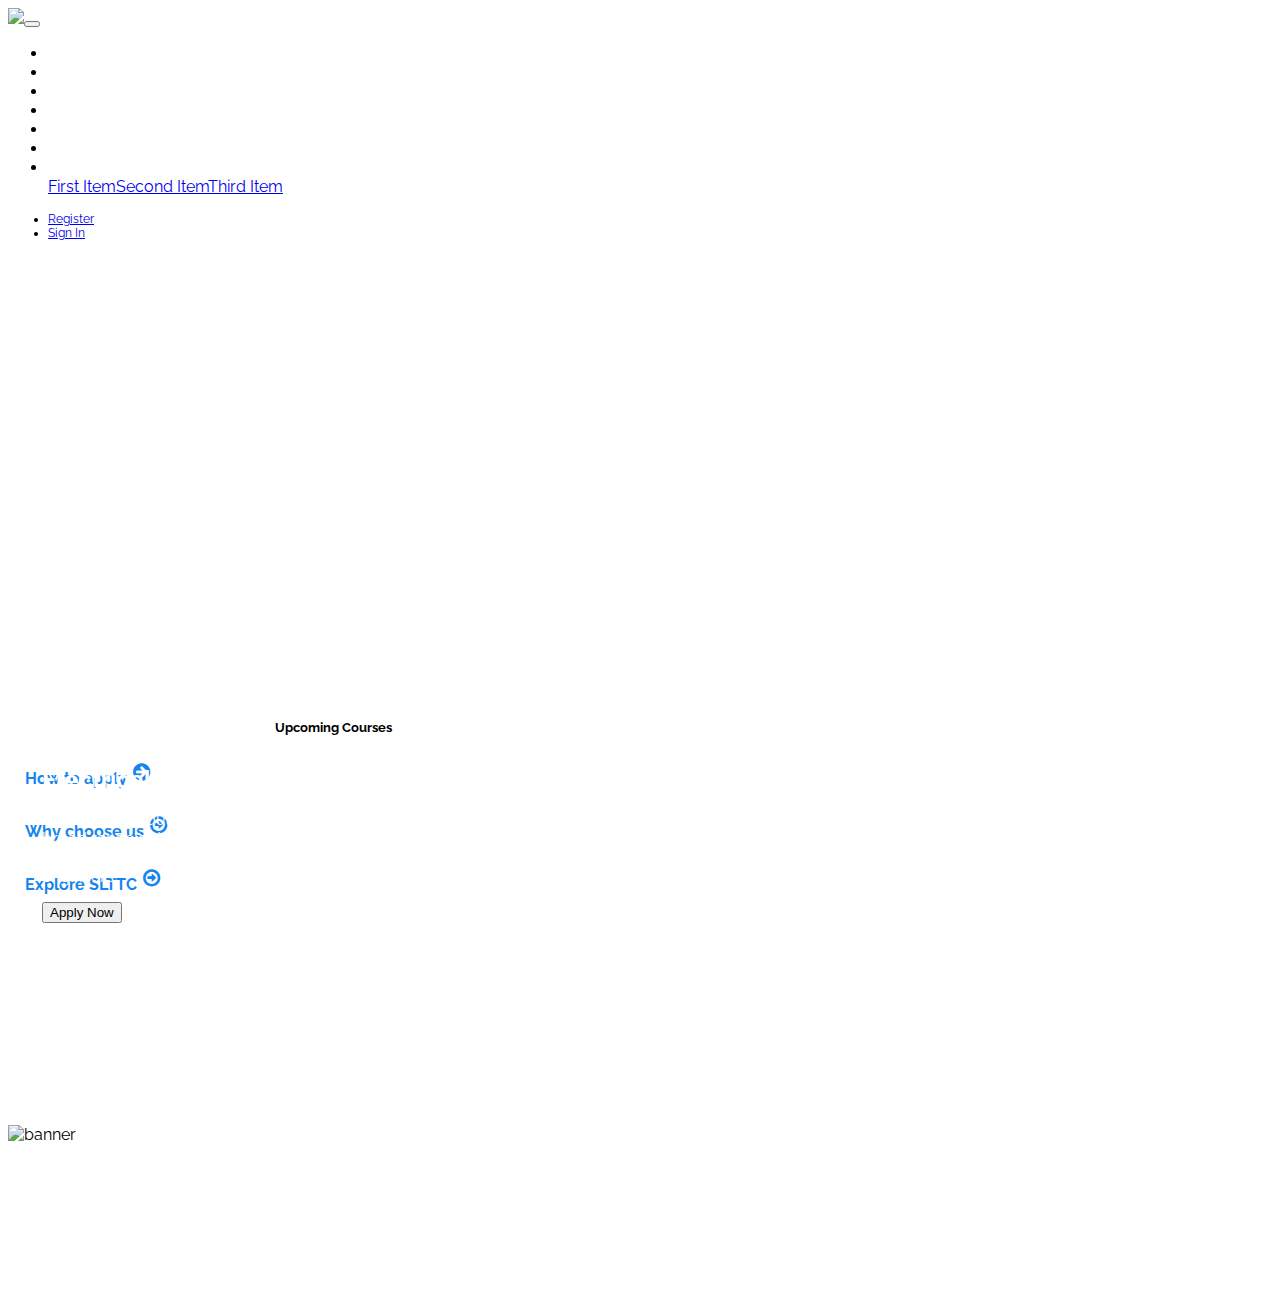
==== about-us-page.html @ 57a76884 "updated responsive" ====
<!DOCTYPE html>
<html>
  <head>
    <meta charset="utf-8" />
    <meta name="viewport" content="width=device-width, initial-scale=1.0, shrink-to-fit=no" />
    <title>nebula-home[1]</title>
    <link
      href="https://cdn.jsdelivr.net/npm/bootstrap@5.3.0-alpha3/dist/css/bootstrap.min.css"
      rel="stylesheet"
      integrity="sha384-KK94CHFLLe+nY2dmCWGMq91rCGa5gtU4mk92HdvYe+M/SXH301p5ILy+dN9+nJOZ"
      crossorigin="anonymous"
    />
    <link rel="stylesheet" href="https://fonts.googleapis.com/css?family=Raleway" />
    <link rel="stylesheet" href="https://cdnjs.cloudflare.com/ajax/libs/font-awesome/4.7.0/css/font-awesome.min.css" />
    <link rel="stylesheet" href="assets/css/styles.min.css" />
    <link rel="stylesheet" href="https://cdnjs.cloudflare.com/ajax/libs/OwlCarousel2/2.3.4/assets/owl.carousel.min.css" />
    <link rel="stylesheet" href="https://cdnjs.cloudflare.com/ajax/libs/OwlCarousel2/2.3.4/assets/owl.theme.default.min.css" />
  </head>

  <body style="font-family: Raleway, sans-serif; font-size: 16px">
    <!--NavBar Start-->
    <div class="container-fluid" style="padding: 0; background-image: url('assets/img/nebula-2560x1440-space-stars-4k-6592.jpg')">
      <div class="container-fluid">
        <div class="row">
          <div class="col-md-9 col-lg-9 col-xl-10" style="padding: 0">
            <nav class="navbar navbar-light navbar-expand-md">
              <div class="container-fluid">
                <a class="navbar-brand logo" href="#"><img src="assets/img/logo.jpg" /></a
                ><button data-toggle="collapse" class="navbar-toggler" data-target="#navcol-1">
                  <span class="sr-only">Toggle navigation</span><span class="navbar-toggler-icon"></span>
                </button>
                <div class="collapse navbar-collapse d-inline-flex flex-fill align-items-xl-center" id="navcol-1">
                  <ul
                    class="nav navbar-nav d-flex d-xl-flex flex-row flex-grow-1 flex-shrink-1 flex-fill justify-content-between align-content-stretch align-self-stretch mx-auto justify-content-xl-start align-items-xl-center"
                  >
                    <li class="nav-item" role="presentation"><a class="nav-link active" href="#">Courses</a></li>
                    <li class="nav-item" role="presentation"><a class="nav-link" href="#">Study Centers</a></li>
                    <li class="nav-item" role="presentation"><a class="nav-link" href="#">Life At Nebula</a></li>
                    <li class="nav-item" role="presentation"><a class="nav-link" href="#">News And Events</a></li>
                    <li class="nav-item" role="presentation"><a class="nav-link" href="#">About Us</a></li>
                    <li class="nav-item" role="presentation"><a class="nav-link" href="#">Contact Us</a></li>
                    <li class="nav-item dropdown d-md-none">
                      <a class="dropdown-toggle nav-link" data-toggle="dropdown" aria-expanded="false" href="#">Dropdown </a>
                      <div class="dropdown-menu" role="menu">
                        <a class="dropdown-item" role="presentation" href="#">First Item</a><a class="dropdown-item" role="presentation" href="#">Second Item</a
                        ><a class="dropdown-item" role="presentation" href="#">Third Item</a>
                      </div>
                    </li>
                  </ul>
                </div>
              </div>
            </nav>
          </div>
          <div class="col-md-3 col-lg-3 col-xl-2 d-lg-flex d-xl-flex justify-content-lg-end align-items-lg-center align-items-xl-center">
            <ul class="nav nav-pills my-account-links" style="font-size: 12px">
              <li class="nav-item"><a class="nav-link text-white" href="#">Register</a></li>
              <li class="nav-item"><a class="nav-link text-white bg-primary" href="#">Sign In</a></li>
            </ul>
          </div>
        </div>
      </div>
      <!--NavBar End-->
      <div class="container-fluid hero-outer-container">
        <div class="container">
          <div class="hero-banner-area" style="position: relative"></div>
        </div>
      </div>
    </div>

    <!--Heading nav-->
    <div class="container my-5">
      <div class="row">
        <div class="col">
          <a href="" class="heading-link">
            <div class="hstack gap-5">
              <h3>How to apply</h3>
              <i class="fa fa-arrow-circle-right heading-link-icon" aria-hidden="true"></i>
            </div>
          </a>
        </div>
        <div class="col">
          <a href="" class="heading-link">
            <div class="hstack gap-5">
              <h3>Why choose us</h3>
              <i class="fa fa-arrow-circle-o-right heading-link-icon" aria-hidden="true"></i>
            </div>
          </a>
        </div>
        <div class="col">
          <a href="" class="heading-link">
            <div class="hstack gap-5">
              <h3>Explore SLTTC</h3>
              <i class="fa fa-arrow-circle-o-right heading-link-icon" aria-hidden="true"></i>
            </div>
          </a>
        </div>
        <div class="col">
          <div class="upcoming-course position-absolute">
            <div class="upcoming-course-in">
              <div class="uc-box-title">
                <h5 class="text-center text-white" style="font-weight: bold">Upcoming Courses</h5>
              </div>
              <h1>Electrical &amp; Electronic</h1>
              <p>Provides high quality knowledge and skills in a broad range of topics necessary for professional electrical and electronics engineers.</p>
              <button>Apply Now</button>
            </div>
          </div>
        </div>
      </div>
    </div>
    <!--Heading nav end-->

    <!--Footer-->
    <footer class="container-fluid mt-5 p-5 custom-footer">
      <!-- Footer content goes here -->
      <div class="row mt-5">
        <div class="col-3">
          <img src="assets/img/SLT-NEBULA-HOME.jpg" alt="banner" style="width: 350px" />
        </div>
        <div class="col-3">
          <div class="row offset-2">
            <div class="col">
              <div class="vstack gap-4">
                <a href="" class="footer-link">Courses</a>
                <a href="" class="footer-link">Study Centers</a>
                <a href="" class="footer-link">Life at Nebula</a>
              </div>
            </div>
            <div class="col">
              <div class="vstack gap-4">
                <a href="" class="footer-link">News & Events</a>
                <a href="" class="footer-link">About Us</a>
                <a href="" class="footer-link">Contact Us</a>
              </div>
            </div>
          </div>
        </div>
        <div class="col-3">
          <div class="vstack gap-2">
            <div style="display: flex; align-items: center; justify-content: center; flex-direction: column">
              <div class="hstack gap-5 mb-3 justify-content-center">
                <i class="fa fa-facebook" aria-hidden="true" style="color: white"></i>
                <i class="fa fa-instagram" aria-hidden="true" style="color: white"></i>
                <i class="fa fa-whatsapp" aria-hidden="true" style="color: white"></i>
                <i class="fa fa-linkedin" aria-hidden="true" style="color: white"></i>
                <i class="fa fa-youtube" aria-hidden="true" style="color: white"></i>
                <i class="fa fa-twitter" aria-hidden="true" style="color: white"></i>
              </div>
              <iframe
                src="https://www.google.com/maps/embed?pb=!1m18!1m12!1m3!1d63381.85274754356!2d79.87706782778876!3d6.8466778555178465!2m3!1f0!2f0!3f0!3m2!1i1024!2i768!4f13.1!3m3!1m2!1s0x3ae25a44e52d42bf%3A0x919449f9c6f8b403!2sSri%20Lanka%20Telecom%20-%20Nugegoda!5e0!3m2!1sen!2slk!4v1682847970261!5m2!1sen!2slk"
                width="100%"
                height="80"
                style="border: 0"
                allowfullscreen=""
                loading="lazy"
                referrerpolicy="no-referrer-when-downgrade"
              ></iframe>
            </div>
          </div>
        </div>
      </div>
    </footer>
    <!--Footer End-->
    <script src="https://cdnjs.cloudflare.com/ajax/libs/jquery/3.4.1/jquery.min.js"></script>
    <script
      src="https://cdn.jsdelivr.net/npm/bootstrap@5.3.0-alpha3/dist/js/bootstrap.bundle.min.js"
      integrity="sha384-ENjdO4Dr2bkBIFxQpeoTz1HIcje39Wm4jDKdf19U8gI4ddQ3GYNS7NTKfAdVQSZe"
      crossorigin="anonymous"
    ></script>
    <script src="jquery.min.js"></script>
    <script src="https://cdnjs.cloudflare.com/ajax/libs/OwlCarousel2/2.3.4/owl.carousel.min.js"></script>
    <script>
      $(".owl-carousel").owlCarousel({
        loop: true,
        margin: 10,
        navText: ["<i class='fa fa-chevron-left'></i>", "<i class='fa fa-chevron-right'></i>"],
        rewind: true,
        dots: true,
        autoplay: false,
        nav: true,
        responsive: {
          0: {
            items: 1,
          },
          600: {
            items: 1,
          },
          1000: {
            items: 1,
          },
        },
      });
      var owl = $(".owl-carousel");
      owl.owlCarousel();
      // Go to the next item
      $(".customNextBtn").click(function () {
        owl.trigger("next.owl.carousel");
      });
      // Go to the previous item
      $(".customPrevBtn").click(function () {
        // With optional speed parameter
        // Parameters has to be in square bracket '[]'
        owl.trigger("prev.owl.carousel", [300]);
      });
    </script>
  </body>
</html>
---- assets/css/styles.min.css ----
.features-clean {
  color: #313437;
  background-color: #fff;
  padding-bottom: 30px;
}
.features-clean p {
  color: #7d8285;
}
.features-clean h2 {
  font-weight: 700;
  margin-bottom: 40px;
  padding-top: 40px;
  color: inherit;
}
@media (max-width: 767px) {
  .features-clean {
    padding-bottom: 10px;
  }
  .features-clean h2 {
    margin-bottom: 25px;
    padding-top: 25px;
    font-size: 24px;
  }
}
.features-clean .intro {
  font-size: 16px;
  max-width: 500px;
  margin: 0 auto 60px;
}
.features-clean .item {
  min-height: 100px;
  padding-left: 80px;
  margin-bottom: 40px;
}
@media (max-width: 767px) {
  .features-clean .intro {
    margin-bottom: 40px;
  }
  .features-clean .item {
    min-height: 0;
  }
}
.features-clean .item .name {
  font-size: 20px;
  font-weight: 700;
  margin-top: 0;
  margin-bottom: 20px;
  color: inherit;
}
.features-clean .item .description {
  font-size: 15px;
  margin-bottom: 0;
}
.features-clean .item .icon {
  font-size: 40px;
  color: #1485ee;
  float: left;
  margin-left: -65px;
}
.row.features {
  font-size: 25px;
}
.h3,
h3 {
  font-size: 16px;
  display: inline-block;
  margin: 17px;
}
.col-sm-6.col-lg-4.item {
  width: 126px;
}
.h2,
h2 {
  display: inline-block;
}
/* .col {
  margin: 13px auto auto;
  text-align: center;
} */
.col i {
  position: relative;
  bottom: 5px;
  right: 15px;
}
.navigation-clean {
  background: #fff;
  padding-top: 0.75rem;
  padding-bottom: 0.75rem;
  color: #333;
  border-radius: 0;
  box-shadow: none;
  border: none;
  margin-bottom: 0;
}
.navigation-clean .navbar-brand {
  font-weight: 700;
  color: inherit;
}
.navigation-clean .navbar-brand:hover {
  color: #222;
}
.navigation-clean.navbar-dark .navbar-brand:hover {
  color: #f0f0f0;
}
.navigation-clean .navbar-brand img {
  height: 100%;
  display: inline-block;
  margin-right: 10px;
  width: auto;
}
.navigation-clean .navbar-toggler {
  border-color: #ddd;
  color: #888;
}
.navigation-clean .navbar-toggler:focus,
.navigation-clean .navbar-toggler:hover {
  background: 0 0;
}
.navigation-clean.navbar-dark .navbar-toggler {
  border-color: #555;
  color: #eee;
}
.navigation-clean .form-inline,
.navigation-clean .navbar-collapse {
  border-top-color: #ddd;
}
.navigation-clean.navbar-dark .form-inline,
.navigation-clean.navbar-dark .navbar-collapse {
  border-top-color: #333;
}
.navigation-clean .navbar-nav > .active > a,
.navigation-clean .navbar-nav > .show > a {
  background: 0 0;
  box-shadow: none;
}
.navigation-clean.navbar-light .navbar-nav .nav-link.active,
.navigation-clean.navbar-light .navbar-nav .nav-link.active:focus,
.navigation-clean.navbar-light .navbar-nav .nav-link.active:hover {
  color: #8f8f8f;
  box-shadow: none;
  background: 0 0;
  pointer-events: none;
}
.navigation-clean.navbar .navbar-nav .nav-link {
  padding-left: 18px;
  padding-right: 18px;
}
.navigation-clean.navbar-light .navbar-nav .nav-link {
  color: #465765;
}
.navigation-clean.navbar-light .navbar-nav .nav-link:focus,
.navigation-clean.navbar-light .navbar-nav .nav-link:hover {
  color: #37434d !important;
  background-color: transparent;
}
.navigation-clean .navbar-nav > li > .dropdown-menu {
  margin-top: -5px;
  box-shadow: none;
  background-color: #fff;
  border-radius: 2px;
}
@media (min-width: 768px) {
  .navigation-clean {
    padding-top: 1rem;
    padding-bottom: 1rem;
  }
  .navigation-clean .navbar-nav .show .dropdown-menu {
    box-shadow: 0 4px 8px rgba(0, 0, 0, 0.1);
  }
}
@media (max-width: 767px) {
  .navigation-clean .navbar-nav .show .dropdown-menu .dropdown-item {
    color: #37434d;
    padding-top: 0.8rem;
    padding-bottom: 0.8rem;
    line-height: 1;
  }
}
.navigation-clean .dropdown-menu .dropdown-item,
.navigation-clean .dropdown-menu .dropdown-item:focus {
  line-height: 2;
  color: #37434d;
}
.navigation-clean .dropdown-menu .dropdown-item:focus,
.navigation-clean .dropdown-menu .dropdown-item:hover {
  background: #eee;
  color: inherit;
}
.navigation-clean.navbar-dark {
  background-color: #1f2021;
  color: #fff;
}
.navigation-clean.navbar-dark .navbar-nav a.active,
.navigation-clean.navbar-dark .navbar-nav a.active:focus,
.navigation-clean.navbar-dark .navbar-nav a.active:hover {
  color: #8f8f8f;
  box-shadow: none;
  background: 0 0;
  pointer-events: none;
}
.navigation-clean.navbar-dark .navbar-nav .nav-link {
  color: #dfe8ee;
}
.navigation-clean.navbar-dark .navbar-nav .nav-link:focus,
.navigation-clean.navbar-dark .navbar-nav .nav-link:hover {
  color: #fff;
  background-color: transparent;
}
.navigation-clean.navbar-dark .navbar-nav > li > .dropdown-menu {
  background-color: #1f2021;
}
.navigation-clean.navbar-dark .dropdown-menu .dropdown-item,
.navigation-clean.navbar-dark .dropdown-menu .dropdown-item:focus {
  color: #f2f5f8;
}
.navigation-clean.navbar-dark .dropdown-menu .dropdown-item:focus,
.navigation-clean.navbar-dark .dropdown-menu .dropdown-item:hover {
  background: #363739;
}
@media (max-width: 767px) {
  .navigation-clean.navbar-dark .navbar-nav .show .dropdown-menu .dropdown-item {
    color: #fff;
  }
}
.navbar-nav .nav-link {
  color: #fff !important;
}
@media (min-width: 300px) {
  .logo img {
    width: 178px;
  }
  .hero-banner-area {
    height: 309px;
    background-image: url(../../assets/img/SLT-NEBULA-HOME.jpg);
    background-position: center;
    background-repeat: no-repeat;
    background-size: 68vw;
  }
}
@media (min-width: 576px) {
  .logo img {
    width: 219px;
  }
}
@media (min-width: 992px) {
  .logo img {
    width: 239px;
  }
}
.navbar-light .navbar-toggler-icon {
  color: #fff;
  background-color: #fff;
}
@media (min-width: 1200px) {
  .logo img {
    width: 269px;
  }
  .hero-banner-area {
    height: 500px;
    background-image: url(../../assets/img/SLT-NEBULA-HOME.jpg);
    background-position: center 30%;
    background-repeat: no-repeat;
    background-size: 40%;
  }
}
.my-account-links .nav-item .nav-link {
  border-radius: 20px;
}
.upcoming-course {
  position: relative;
  bottom: 200px;
  z-index: 1;
}
.container-fluid.hero-outer-container {
  background-image: url(../../assets/img/curves_03.png);
  background-position: bottom left;
  background-repeat: no-repeat;
}
.upcoming-course-in {
  position: relative;
  background-image: url(../../assets/img/upcoming-bg.jpg);
  background-repeat: repeat-y;
  width: 351px;
  padding: 38px 34px 2px;
}
.upcoming-course-in h1 {
  font-size: 24px;
  font-weight: 700;
  color: #fff;
}
.upcoming-course-in p {
  color: #fefefe;
}
.uc-box-title {
  position: absolute;
  top: -27px;
  right: 0;
  background-image: url(../../assets/img/upcomingtitle--bg.jpg);
  background-repeat: repeat-y;
  background-size: contain;
  padding: 14px 35px 7px;
  border-radius: 0 32px;
}

.heading-link {
  text-decoration: none;
  cursor: pointer;
  color: #1485ee;
  font-size: 16px;
  font-weight: bold !important;
}

.heading-link:hover {
  text-decoration: underline;
}
.heading-link-icon {
  font-size: 20px;
}

.news-events-img {
  width: 150px;
  border-radius: 10px;
  padding: 0;
}

.news-events-anchor {
  text-decoration: underline !important;
  color: #000 !important;
}

/* Footer style */
.footer-banner {
  background-image: url(../../assets/img/SLT-NEBULA-HOME.jpg);
  background-position: center;
  background-repeat: no-repeat;
}
.custom-footer {
  height: auto;
  background-image: url(../img/nebula-2560x1440-space-stars-4k-6592.jpg);
  background-repeat: no-repeat;
  background-size: cover;
  position: relative;
  z-index: 1;
}

.custom-footer::before {
  content: "";
  position: absolute;
  bottom: 0;
  right: 0;
  background-image: url(../img/curves_03.png);
  background-repeat: no-repeat;
  background-size: cover;
  width: 600px;
  height: 200px;
  z-index: -1;
  transform: scaleX(-1);
}

.footer-link {
  color: #fff;
  text-decoration: none;
  font-size: 12px;
  cursor: pointer;
}

.footer-link:hover {
  text-decoration: underline;
}

/* footer style end */
.affiliations-img {
  width: 100px;
  height: 100px;
  object-fit: contain;
}

.circuler-button {
  border-radius: 50%;
  width: 40px;
  height: 40px;
  color: #8f8f8f;

  background-color: transparent;
  border: 1px solid #8f8f8f;
  cursor: pointer;
}

.study-with-heading {
  color: #1485ee;
  text-align: left;
}

/* 
commmon */

.section-header {
  text-align: left;
  margin-bottom: 25px;
  color: #5c5d5e;
  font-size: 38px;
}

@media only screen and (max-width: 1250px) {
  .custom-footer::before {
    display: none;
  }
  .container-fluid.hero-outer-container {
    background-image: none;
  }
}
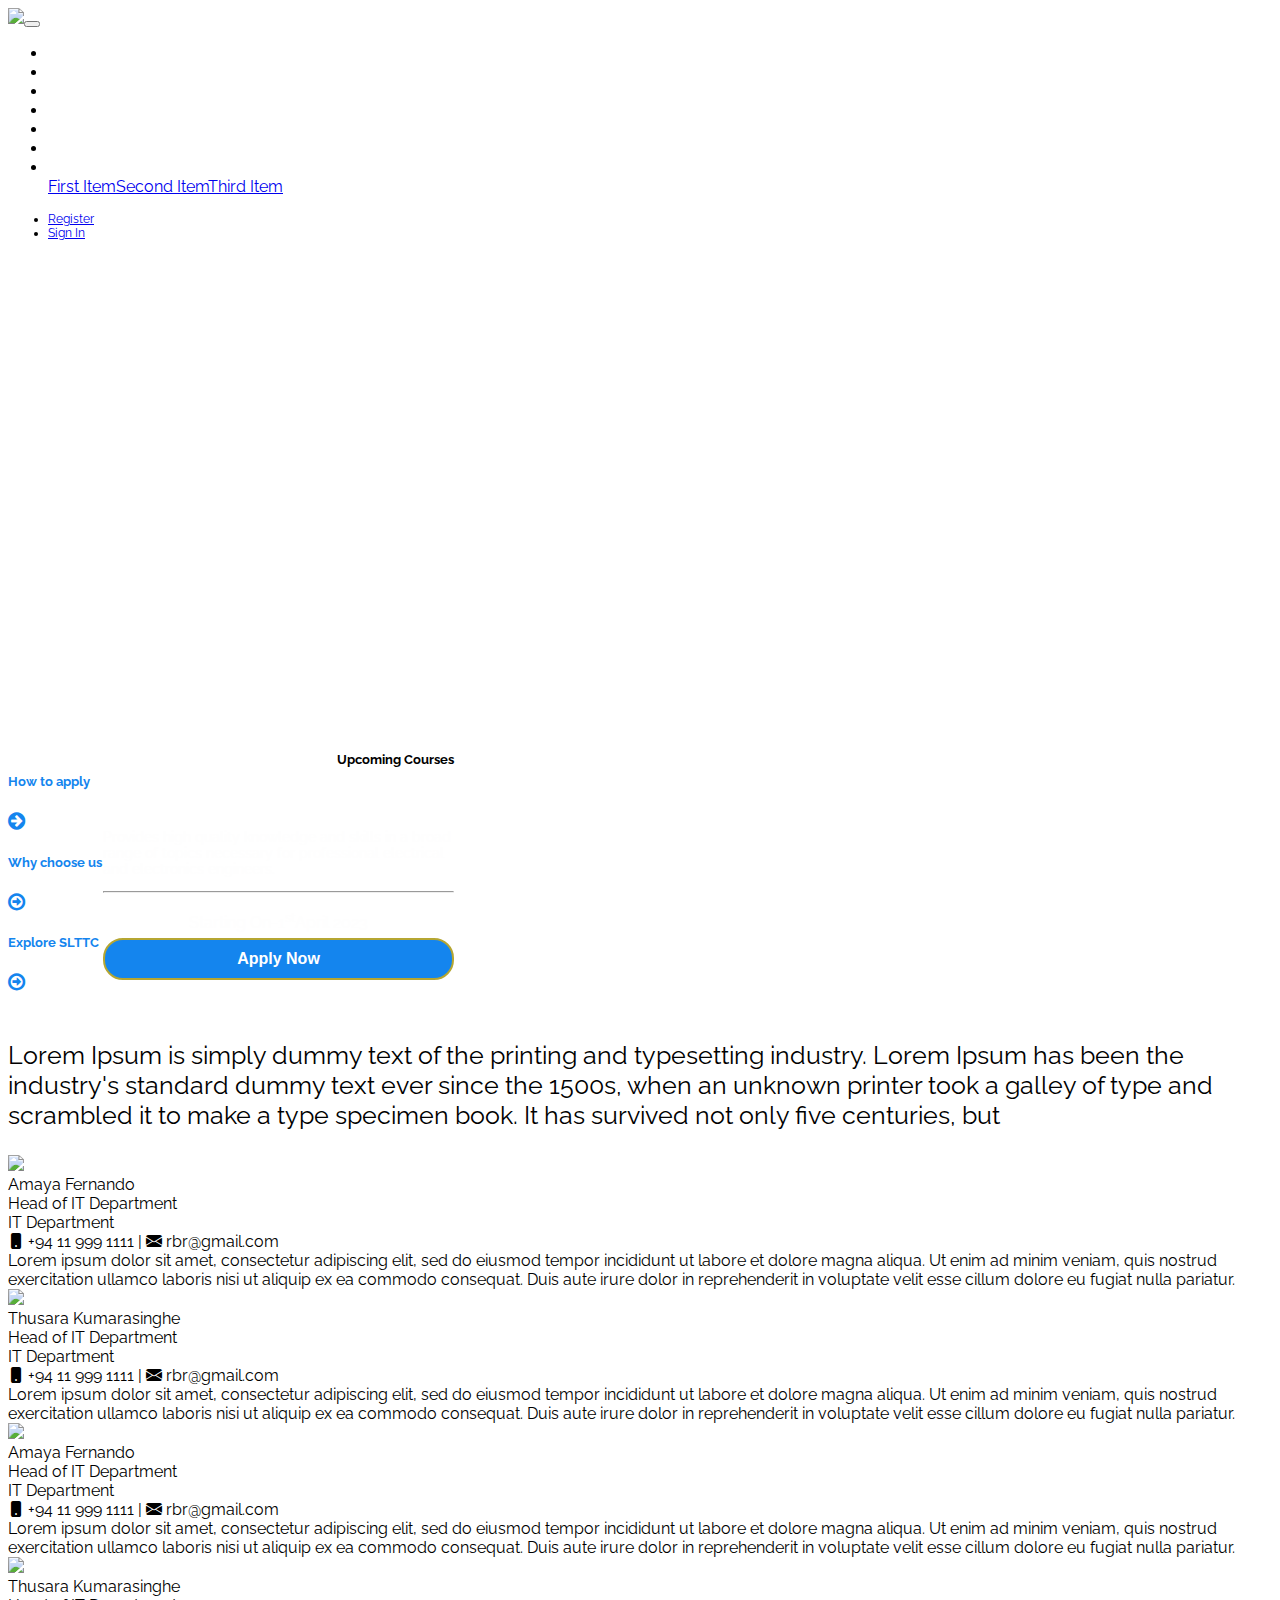
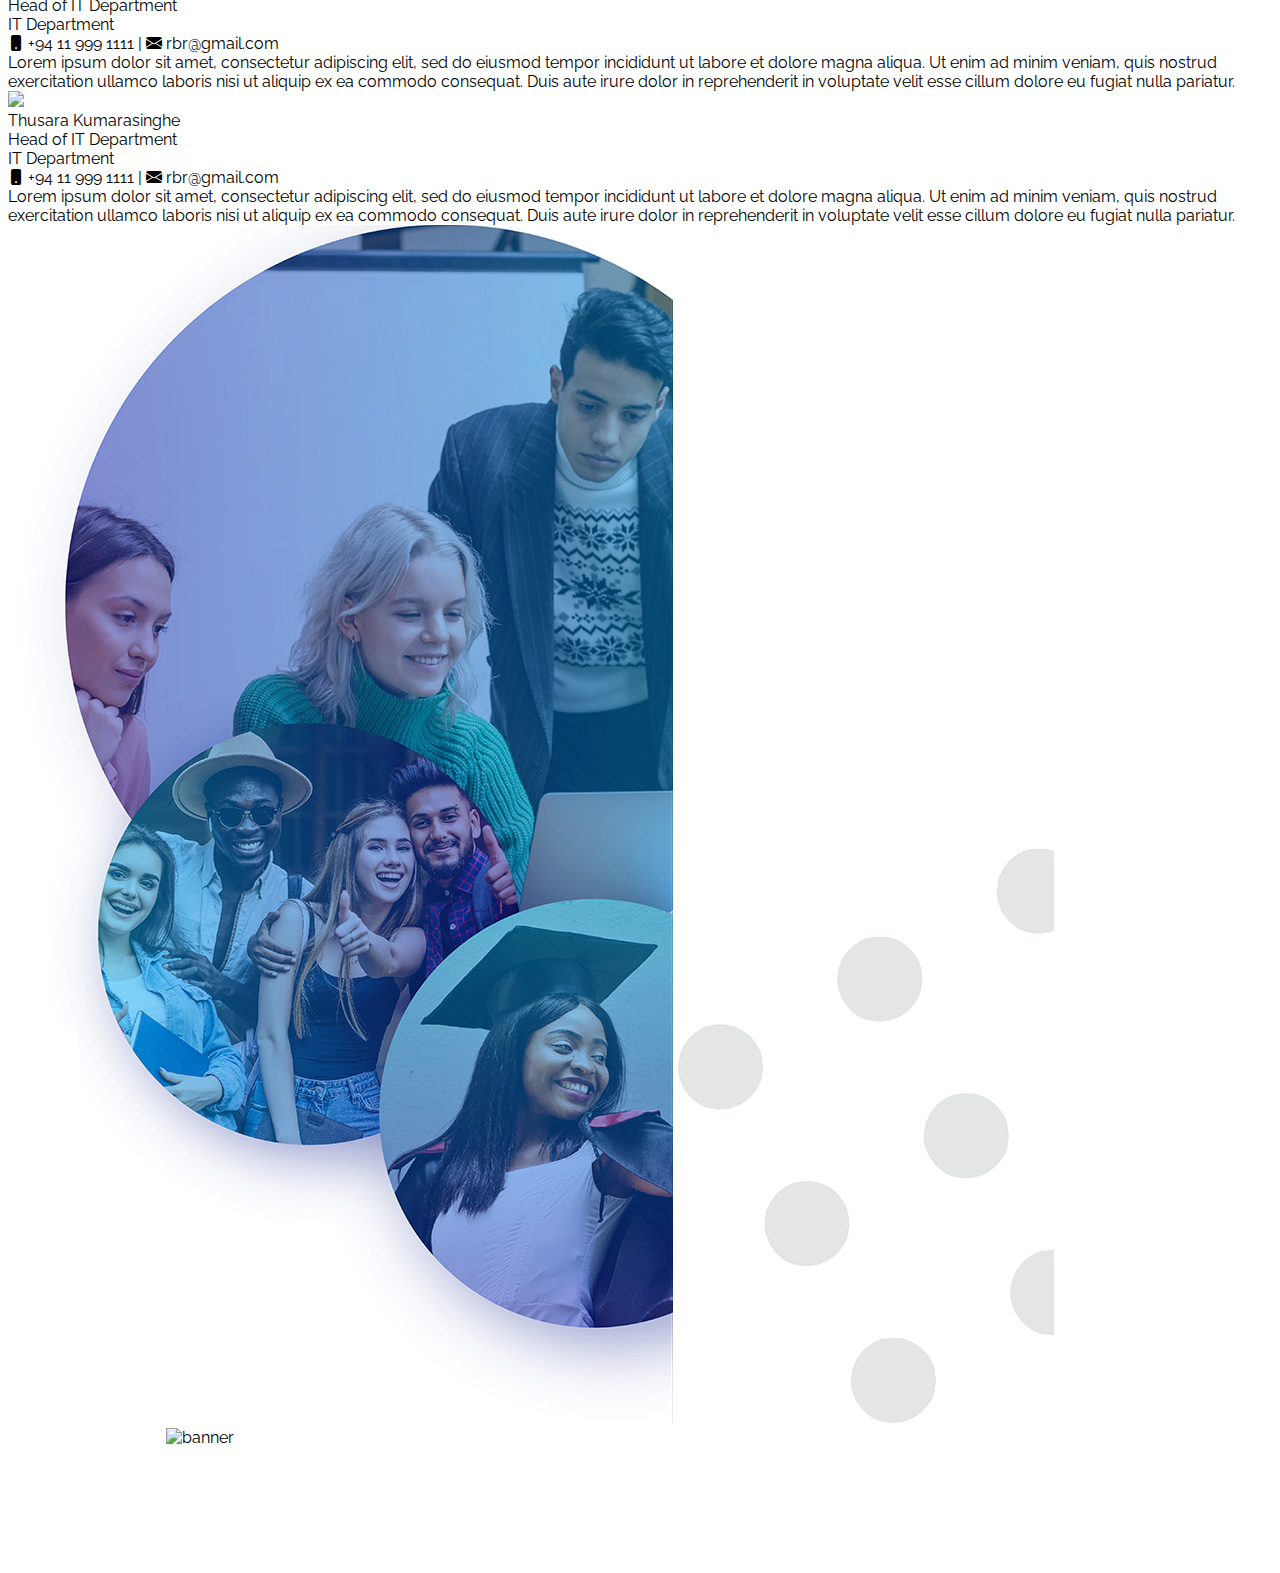
==== commit 10600424: "Update about-us-page.html" ====
--- a/about-us-page.html
+++ b/about-us-page.html
@@ -1,49 +1,58 @@
 <!DOCTYPE html>
 <html>
+
   <head>
     <meta charset="utf-8" />
     <meta name="viewport" content="width=device-width, initial-scale=1.0, shrink-to-fit=no" />
     <title>nebula-home[1]</title>
-    <link
-      href="https://cdn.jsdelivr.net/npm/bootstrap@5.3.0-alpha3/dist/css/bootstrap.min.css"
-      rel="stylesheet"
-      integrity="sha384-KK94CHFLLe+nY2dmCWGMq91rCGa5gtU4mk92HdvYe+M/SXH301p5ILy+dN9+nJOZ"
-      crossorigin="anonymous"
-    />
+    <link href="https://cdn.jsdelivr.net/npm/bootstrap@5.3.0-alpha3/dist/css/bootstrap.min.css" rel="stylesheet"
+      integrity="sha384-KK94CHFLLe+nY2dmCWGMq91rCGa5gtU4mk92HdvYe+M/SXH301p5ILy+dN9+nJOZ" crossorigin="anonymous" />
     <link rel="stylesheet" href="https://fonts.googleapis.com/css?family=Raleway" />
     <link rel="stylesheet" href="https://cdnjs.cloudflare.com/ajax/libs/font-awesome/4.7.0/css/font-awesome.min.css" />
     <link rel="stylesheet" href="assets/css/styles.min.css" />
-    <link rel="stylesheet" href="https://cdnjs.cloudflare.com/ajax/libs/OwlCarousel2/2.3.4/assets/owl.carousel.min.css" />
-    <link rel="stylesheet" href="https://cdnjs.cloudflare.com/ajax/libs/OwlCarousel2/2.3.4/assets/owl.theme.default.min.css" />
+    <link rel="stylesheet" href="assets/css/styles.min2.css" />
+    <link rel="stylesheet"
+      href="https://cdnjs.cloudflare.com/ajax/libs/OwlCarousel2/2.3.4/assets/owl.carousel.min.css" />
+    <link rel="stylesheet"
+      href="https://cdnjs.cloudflare.com/ajax/libs/OwlCarousel2/2.3.4/assets/owl.theme.default.min.css" />
+    <!-- Option 1: Include in HTML -->
+    <link rel="stylesheet" href="https://cdn.jsdelivr.net/npm/bootstrap-icons@1.3.0/font/bootstrap-icons.css">
   </head>
 
   <body style="font-family: Raleway, sans-serif; font-size: 16px">
     <!--NavBar Start-->
-    <div class="container-fluid" style="padding: 0; background-image: url('assets/img/nebula-2560x1440-space-stars-4k-6592.jpg')">
+    <div class="container-fluid"
+      style="padding: 0; background-image: url('assets/img/nebula-2560x1440-space-stars-4k-6592.jpg')">
       <div class="container-fluid">
         <div class="row">
           <div class="col-md-9 col-lg-9 col-xl-10" style="padding: 0">
             <nav class="navbar navbar-light navbar-expand-md">
               <div class="container-fluid">
-                <a class="navbar-brand logo" href="#"><img src="assets/img/logo.jpg" /></a
-                ><button data-toggle="collapse" class="navbar-toggler" data-target="#navcol-1">
+                <a class="navbar-brand logo" href="#"><img src="assets/img/logo.jpg" /></a><button
+                  data-toggle="collapse" class="navbar-toggler" data-target="#navcol-1">
                   <span class="sr-only">Toggle navigation</span><span class="navbar-toggler-icon"></span>
                 </button>
                 <div class="collapse navbar-collapse d-inline-flex flex-fill align-items-xl-center" id="navcol-1">
                   <ul
-                    class="nav navbar-nav d-flex d-xl-flex flex-row flex-grow-1 flex-shrink-1 flex-fill justify-content-between align-content-stretch align-self-stretch mx-auto justify-content-xl-start align-items-xl-center"
-                  >
-                    <li class="nav-item" role="presentation"><a class="nav-link active" href="#">Courses</a></li>
-                    <li class="nav-item" role="presentation"><a class="nav-link" href="#">Study Centers</a></li>
-                    <li class="nav-item" role="presentation"><a class="nav-link" href="#">Life At Nebula</a></li>
+                    class="nav navbar-nav d-flex d-xl-flex flex-row flex-grow-1 flex-shrink-1 flex-fill justify-content-between align-content-stretch align-self-stretch mx-auto justify-content-xl-start align-items-xl-center">
+                    <li class="nav-item" role="presentation"><a class="nav-link active"
+                        href="courses-page.html">Courses</a></li>
+                    <li class="nav-item" role="presentation"><a class="nav-link" href="course-study-page.html">Study
+                        Centers</a></li>
+                    <li class="nav-item" role="presentation"><a class="nav-link" href="course-life-page.html">Life At
+                        Nebula</a></li>
                     <li class="nav-item" role="presentation"><a class="nav-link" href="#">News And Events</a></li>
-                    <li class="nav-item" role="presentation"><a class="nav-link" href="#">About Us</a></li>
-                    <li class="nav-item" role="presentation"><a class="nav-link" href="#">Contact Us</a></li>
+                    <li class="nav-item" role="presentation"><a class="nav-link" href="about-us-page.html">About Us</a>
+                    </li>
+                    <li class="nav-item" role="presentation"><a class="nav-link" href="contact-us-page.html">Contact
+                        Us</a></li>
                     <li class="nav-item dropdown d-md-none">
-                      <a class="dropdown-toggle nav-link" data-toggle="dropdown" aria-expanded="false" href="#">Dropdown </a>
+                      <a class="dropdown-toggle nav-link" data-toggle="dropdown" aria-expanded="false" href="#">Dropdown
+                      </a>
                       <div class="dropdown-menu" role="menu">
-                        <a class="dropdown-item" role="presentation" href="#">First Item</a><a class="dropdown-item" role="presentation" href="#">Second Item</a
-                        ><a class="dropdown-item" role="presentation" href="#">Third Item</a>
+                        <a class="dropdown-item" role="presentation" href="#">First Item</a><a class="dropdown-item"
+                          role="presentation" href="#">Second Item</a><a class="dropdown-item" role="presentation"
+                          href="#">Third Item</a>
                       </div>
                     </li>
                   </ul>
@@ -51,7 +60,8 @@
               </div>
             </nav>
           </div>
-          <div class="col-md-3 col-lg-3 col-xl-2 d-lg-flex d-xl-flex justify-content-lg-end align-items-lg-center align-items-xl-center">
+          <div
+            class="col-md-3 col-lg-3 col-xl-2 d-lg-flex d-xl-flex justify-content-lg-end align-items-lg-center align-items-xl-center">
             <ul class="nav nav-pills my-account-links" style="font-size: 12px">
               <li class="nav-item"><a class="nav-link text-white" href="#">Register</a></li>
               <li class="nav-item"><a class="nav-link text-white bg-primary" href="#">Sign In</a></li>
@@ -70,39 +80,47 @@
     <!--Heading nav-->
     <div class="container my-5">
       <div class="row">
-        <div class="col">
-          <a href="" class="heading-link">
-            <div class="hstack gap-5">
-              <h3>How to apply</h3>
-              <i class="fa fa-arrow-circle-right heading-link-icon" aria-hidden="true"></i>
-            </div>
-          </a>
-        </div>
-        <div class="col">
-          <a href="" class="heading-link">
-            <div class="hstack gap-5">
-              <h3>Why choose us</h3>
-              <i class="fa fa-arrow-circle-o-right heading-link-icon" aria-hidden="true"></i>
-            </div>
-          </a>
-        </div>
-        <div class="col">
-          <a href="" class="heading-link">
-            <div class="hstack gap-5">
-              <h3>Explore SLTTC</h3>
-              <i class="fa fa-arrow-circle-o-right heading-link-icon" aria-hidden="true"></i>
-            </div>
-          </a>
-        </div>
-        <div class="col">
-          <div class="upcoming-course position-absolute">
-            <div class="upcoming-course-in">
-              <div class="uc-box-title">
-                <h5 class="text-center text-white" style="font-weight: bold">Upcoming Courses</h5>
-              </div>
-              <h1>Electrical &amp; Electronic</h1>
-              <p>Provides high quality knowledge and skills in a broad range of topics necessary for professional electrical and electronics engineers.</p>
-              <button>Apply Now</button>
+        <div class="col-sm-3 col-md-6 col-lg-8 mb-sm=5">
+          <div class="hstack gap-sm-3 gap-md-5 justify-content-between">
+            <a href="" class="heading-link">
+              <div class="hstack gap-2">
+                <h5>How to apply</h5>
+                <i class="fa fa-arrow-circle-right heading-link-icon" aria-hidden="true"></i>
+              </div>
+            </a>
+            <a href="" class="heading-link">
+              <div class="hstack gap-2">
+                <h5>Why choose us</h5>
+                <i class="fa fa-arrow-circle-o-right heading-link-icon" aria-hidden="true"></i>
+              </div>
+            </a>
+            <a href="" class="heading-link">
+              <div class="hstack gap-2 align-items-baseline">
+                <h5>Explore SLTTC</h5>
+                <i class="fa fa-arrow-circle-o-right heading-link-icon" aria-hidden="true"></i>
+              </div>
+            </a>
+          </div>
+        </div>
+
+        <div class="col-sm-12 col-md-12 col-lg-4 mt-sm-5">
+          <div class="upcoming-cource-center">
+            <div class="upcoming-course">
+              <div class="upcoming-course-in">
+                <div class="uc-box-title">
+                  <h5 class="text-center text-white" style="font-weight: bold">Upcoming Courses</h5>
+                </div>
+                <h2>Electrical &amp; Electronic</h2>
+                <p>Provides high quality knowledge and skills in a broad range of topics necessary for professional
+                  electrical and electronics engineers.</p>
+                <hr style="color: white" />
+                <div class="upcoming-course-date-text">
+                  <p style="font-size: 16px">Starting On-1<sup>st</sup>April 2023</p>
+                </div>
+                <div class="upcoming-cource-button-box">
+                  <button>Apply Now</button>
+                </div>
+              </div>
             </div>
           </div>
         </div>
@@ -110,32 +128,219 @@
     </div>
     <!--Heading nav end-->
 
+    <!-- Section -->
+    <section class="container study-with-align">
+      <div class="row">
+        <div class="col-lg-9">
+          <div class="row">
+            <!-- Description Start-->
+            <div class="col-12">
+              <p style="font-size: 25px">
+                Lorem Ipsum is simply dummy text of the printing and typesetting industry. Lorem Ipsum has been the
+                industry's
+                standard dummy text ever since the
+                1500s, when an unknown printer took a galley of type and scrambled it to make a type specimen book. It
+                has
+                survived not only five centuries, but
+              </p>
+            </div>
+            <!-- Description End-->
+
+            <!-- Employee Cards Start-->
+            <!-- First row Card Start-->
+            <div class="col-md-6 mx-5 mx-md-0">
+              <div class="employee-card">
+                <div class="employee-card-top"></div>
+                <div class="employee-card-circle">
+                  <img class="employee-card-circle-image" src="assets/img/profile pic/tst.webp">
+                </div>
+                <div class="employeDetails">
+                  <div class="employeeFirstName">Amaya Fernando</div>
+                  <div class="employeeDesignation">Head of IT Department</div>
+                  <div class="employeeDept">IT Department</div>
+                  <div class="employee-phone-mail">
+                    <i class="bi bi-phone-fill"></i>
+                    <span>+94 11 999 1111</span>
+                    <span>|</span>
+                    <i class="bi bi-envelope-fill"></i>
+                    <span>rbr@gmail.com</span>
+                  </div>
+                </div>
+              </div>
+            </div>
+
+            <div class="col-md-6 employee-card-description mx-5 mx-md-0" id="first-card-description">
+              Lorem ipsum dolor sit amet, consectetur adipiscing elit, sed do eiusmod tempor incididunt ut labore
+              et dolore magna
+              aliqua. Ut enim ad minim veniam, quis nostrud exercitation ullamco laboris nisi ut aliquip ex ea commodo
+              consequat. Duis
+              aute irure dolor in reprehenderit in voluptate velit esse cillum dolore eu fugiat nulla pariatur.
+            </div>
+            <!-- first row Card End -->
+
+            <!-- Card Start-->
+            <div class="col-md-6 mx-5 mx-md-0">
+              <div class="employee-card">
+                <div class="employee-card-top"></div>
+                <div class="employee-card-circle">
+                  <img class="employee-card-circle-image" src="assets/img/profile pic/tst.jpeg">
+                </div>
+                <div class="employeDetails">
+                  <div class="employeeFirstName">Thusara Kumarasinghe</div>
+                  <div class="employeeDesignation">Head of IT Department</div>
+                  <div class="employeeDept">IT Department</div>
+                  <div class="employee-phone-mail">
+                    <i class="bi bi-phone-fill"></i>
+                    <span>+94 11 999 1111</span>
+                    <span>|</span>
+                    <i class="bi bi-envelope-fill"></i>
+                    <span>rbr@gmail.com</span>
+                  </div>
+                </div>
+              </div>
+              <div class="employee-card-description">Lorem ipsum dolor sit amet, consectetur adipiscing elit, sed do
+                eiusmod tempor incididunt ut labore
+                et dolore magna
+                aliqua. Ut enim ad minim veniam, quis nostrud exercitation ullamco laboris nisi ut aliquip ex ea commodo
+                consequat. Duis
+                aute irure dolor in reprehenderit in voluptate velit esse cillum dolore eu fugiat nulla pariatur.</div>
+            </div>
+            <!-- Card End -->
+            <!-- Card Start-->
+            <div class="col-md-6 mx-5 mx-md-0">
+              <div class="employee-card">
+                <div class="employee-card-top"></div>
+                <div class="employee-card-circle">
+                  <img class="employee-card-circle-image" src="assets/img/profile pic/tst2.webp">
+                </div>
+                <div class="employeDetails">
+                  <div class="employeeFirstName">Amaya Fernando</div>
+                  <div class="employeeDesignation">Head of IT Department</div>
+                  <div class="employeeDept">IT Department</div>
+                  <div class="employee-phone-mail">
+                    <i class="bi bi-phone-fill"></i>
+                    <span>+94 11 999 1111</span>
+                    <span>|</span>
+                    <i class="bi bi-envelope-fill"></i>
+                    <span>rbr@gmail.com</span>
+                  </div>
+                </div>
+              </div>
+              <div class="employee-card-description">Lorem ipsum dolor sit amet, consectetur adipiscing elit, sed do
+                eiusmod tempor incididunt ut labore
+                et dolore magna
+                aliqua. Ut enim ad minim veniam, quis nostrud exercitation ullamco laboris nisi ut aliquip ex ea commodo
+                consequat. Duis
+                aute irure dolor in reprehenderit in voluptate velit esse cillum dolore eu fugiat nulla pariatur.</div>
+            </div>
+            <!-- Card End -->
+
+            <!-- Card Start-->
+            <div class="col-md-6 mx-5 mx-md-0">
+              <div class="employee-card">
+                <div class="employee-card-top"></div>
+                <div class="employee-card-circle">
+                  <img class="employee-card-circle-image" src="assets/img/profile pic/tst3.jpg">
+                </div>
+                <div class="employeDetails">
+                  <div class="employeeFirstName">Thusara Kumarasinghe</div>
+                  <div class="employeeDesignation">Head of IT Department</div>
+                  <div class="employeeDept">IT Department</div>
+                  <div class="employee-phone-mail">
+                    <i class="bi bi-phone-fill"></i>
+                    <span>+94 11 999 1111</span>
+                    <span>|</span>
+                    <i class="bi bi-envelope-fill"></i>
+                    <span>rbr@gmail.com</span>
+                  </div>
+                </div>
+              </div>
+              <div class="employee-card-description">Lorem ipsum dolor sit amet, consectetur adipiscing elit, sed do
+                eiusmod tempor incididunt ut labore
+                et dolore magna
+                aliqua. Ut enim ad minim veniam, quis nostrud exercitation ullamco laboris nisi ut aliquip ex ea commodo
+                consequat. Duis
+                aute irure dolor in reprehenderit in voluptate velit esse cillum dolore eu fugiat nulla pariatur.</div>
+            </div>
+            <!-- Card End -->
+            <!-- Card Start-->
+            <div class="col-md-6 mx-5 mx-md-0">
+              <div class="employee-card">
+                <div class="employee-card-top"></div>
+                <div class="employee-card-circle">
+                  <img class="employee-card-circle-image" src="assets/img/profile pic/tst.webp">
+                </div>
+                <div class="employeDetails">
+                  <div class="employeeFirstName">Thusara Kumarasinghe</div>
+                  <div class="employeeDesignation">Head of IT Department</div>
+                  <div class="employeeDept">IT Department</div>
+                  <div class="employee-phone-mail">
+                    <i class="bi bi-phone-fill"></i>
+                    <span>+94 11 999 1111</span>
+                    <span>|</span>
+                    <i class="bi bi-envelope-fill"></i>
+                    <span>rbr@gmail.com</span>
+                  </div>
+                </div>
+              </div>
+              <div class="employee-card-description">Lorem ipsum dolor sit amet, consectetur adipiscing elit, sed do
+                eiusmod tempor incididunt ut labore
+                et dolore magna
+                aliqua. Ut enim ad minim veniam, quis nostrud exercitation ullamco laboris nisi ut aliquip ex ea commodo
+                consequat. Duis
+                aute irure dolor in reprehenderit in voluptate velit esse cillum dolore eu fugiat nulla pariatur.</div>
+            </div>
+            <!-- Card End -->
+            <!-- Employee Cards End -->
+          </div>
+        </div>
+
+        <!-- Side circle start -->
+        <div class="col-lg-3 d-none d-lg-block">
+          <img src="assets/img/about-us-back.jpg">
+          <img src="assets/img/about-set-circles.png" class="circle-set-img">
+        </div>
+        <!-- Side circle end -->
+
+        <!-- Uncomment the following lines to add circles created using css -->
+
+        <!-- Side circle images start-->
+        <!-- <div class="col-lg-3 d-none d-lg-block side-circle-container"> -->
+        <!-- <div class="side-circle-one"></div> -->
+        <!-- <img src="assets/img/nebula-2560x1440-space-stars-4k-6592.jpg" class="side-circle-one">
+          <img src="assets/img/nebula-2560x1440-space-stars-4k-6592.jpg" class="side-circle-two">
+          <img src="assets/img/nebula-2560x1440-space-stars-4k-6592.jpg" class="side-circle-three">
+        </div> -->
+        <!-- Side circle images end-->
+
+      </div>
+    </section>
+    <!-- Section End -->
+
     <!--Footer-->
-    <footer class="container-fluid mt-5 p-5 custom-footer">
+    <footer class="container-fluid mt-5 p-sm-3 p-5 custom-footer">
       <!-- Footer content goes here -->
-      <div class="row mt-5">
-        <div class="col-3">
-          <img src="assets/img/SLT-NEBULA-HOME.jpg" alt="banner" style="width: 350px" />
-        </div>
-        <div class="col-3">
-          <div class="row offset-2">
-            <div class="col">
-              <div class="vstack gap-4">
-                <a href="" class="footer-link">Courses</a>
-                <a href="" class="footer-link">Study Centers</a>
-                <a href="" class="footer-link">Life at Nebula</a>
-              </div>
-            </div>
-            <div class="col">
-              <div class="vstack gap-4">
-                <a href="" class="footer-link">News & Events</a>
-                <a href="" class="footer-link">About Us</a>
-                <a href="" class="footer-link">Contact Us</a>
-              </div>
-            </div>
-          </div>
-        </div>
-        <div class="col-3">
+      <div class="row mt-md-5 mb-5">
+        <div class="col-sm-12 col-md-3 mt-md-5 mb-5">
+          <div style="display: flex; justify-content: center">
+            <img src="assets/img/SLT-NEBULA-HOME.png" alt="banner" style="width: 75%" />
+          </div>
+        </div>
+        <div class="col-sm-12 col-md-3 mt-md-5 mt-sm-5 mb-5">
+          <div style="display: flex; justify-content: space-between">
+            <div class="vstack gap-4">
+              <a href="" class="footer-link">Courses</a>
+              <a href="" class="footer-link">Study Centers</a>
+              <a href="" class="footer-link">Life at Nebula</a>
+            </div>
+            <div class="vstack gap-4">
+              <a href="" class="footer-link">News & Events</a>
+              <a href="" class="footer-link">About Us</a>
+              <a href="" class="footer-link">Contact Us</a>
+            </div>
+          </div>
+        </div>
+        <div class="col-sm-12 col-md-3 mt-md-5 mt-sm-5">
           <div class="vstack gap-2">
             <div style="display: flex; align-items: center; justify-content: center; flex-direction: column">
               <div class="hstack gap-5 mb-3 justify-content-center">
@@ -148,13 +353,8 @@
               </div>
               <iframe
                 src="https://www.google.com/maps/embed?pb=!1m18!1m12!1m3!1d63381.85274754356!2d79.87706782778876!3d6.8466778555178465!2m3!1f0!2f0!3f0!3m2!1i1024!2i768!4f13.1!3m3!1m2!1s0x3ae25a44e52d42bf%3A0x919449f9c6f8b403!2sSri%20Lanka%20Telecom%20-%20Nugegoda!5e0!3m2!1sen!2slk!4v1682847970261!5m2!1sen!2slk"
-                width="100%"
-                height="80"
-                style="border: 0"
-                allowfullscreen=""
-                loading="lazy"
-                referrerpolicy="no-referrer-when-downgrade"
-              ></iframe>
+                width="auto" height="80" style="border: 0" allowfullscreen="" loading="lazy"
+                referrerpolicy="no-referrer-when-downgrade"></iframe>
             </div>
           </div>
         </div>
@@ -162,46 +362,79 @@
     </footer>
     <!--Footer End-->
     <script src="https://cdnjs.cloudflare.com/ajax/libs/jquery/3.4.1/jquery.min.js"></script>
-    <script
-      src="https://cdn.jsdelivr.net/npm/bootstrap@5.3.0-alpha3/dist/js/bootstrap.bundle.min.js"
+    <script src="https://cdn.jsdelivr.net/npm/bootstrap@5.3.0-alpha3/dist/js/bootstrap.bundle.min.js"
       integrity="sha384-ENjdO4Dr2bkBIFxQpeoTz1HIcje39Wm4jDKdf19U8gI4ddQ3GYNS7NTKfAdVQSZe"
-      crossorigin="anonymous"
-    ></script>
+      crossorigin="anonymous"></script>
     <script src="jquery.min.js"></script>
     <script src="https://cdnjs.cloudflare.com/ajax/libs/OwlCarousel2/2.3.4/owl.carousel.min.js"></script>
     <script>
-      $(".owl-carousel").owlCarousel({
+      $("#study-carousal").owlCarousel({
         loop: true,
         margin: 10,
-        navText: ["<i class='fa fa-chevron-left'></i>", "<i class='fa fa-chevron-right'></i>"],
+        rewind: true,
+        autoplay: false,
+        responsive: {
+          0: {
+            items: 1,
+          },
+          600: {
+            items: 2,
+          },
+          800: {
+            items: 2,
+          },
+          1200: {
+            items: 3,
+          },
+        },
+      });
+
+      // Go to the next item
+      $("#study-carousal-NextBtn").click(function () {
+        $("#study-carousal").trigger("next.owl.carousel");
+      });
+      // Go to the previous item
+      $("#study-carousal-PrevBtn").click(function () {
+        // With optional speed parameter
+        // Parameters has to be in square bracket '[]'
+        $("#study-carousal").trigger("prev.owl.carousel", [300]);
+      });
+    </script>
+    <script>
+      $("#stories-carousel").owlCarousel({
+        loop: true,
+        margin: 10,
         rewind: true,
         dots: true,
         autoplay: false,
-        nav: true,
+
         responsive: {
           0: {
             items: 1,
           },
           600: {
-            items: 1,
+            items: 3,
           },
           1000: {
-            items: 1,
+            items: 3,
+          },
+          1300: {
+            items: 5,
           },
         },
       });
-      var owl = $(".owl-carousel");
-      owl.owlCarousel();
+
       // Go to the next item
-      $(".customNextBtn").click(function () {
-        owl.trigger("next.owl.carousel");
+      $("#stories-carousel-NextBtn").click(function () {
+        $("#stories-carousel").trigger("next.owl.carousel");
       });
       // Go to the previous item
-      $(".customPrevBtn").click(function () {
+      $("#stories-carousel-PrevBtn").click(function () {
         // With optional speed parameter
         // Parameters has to be in square bracket '[]'
-        owl.trigger("prev.owl.carousel", [300]);
+        $("#stories-carousel").trigger("prev.owl.carousel", [300]);
       });
     </script>
   </body>
+
 </html>
--- a/assets/css/styles.min.css
+++ b/assets/css/styles.min.css
@@ -1,4 +1,4 @@
-.features-clean {
+/* .features-clean {
   color: #313437;
   background-color: #fff;
   padding-bottom: 30px;
@@ -73,10 +73,7 @@
 h2 {
   display: inline-block;
 }
-/* .col {
-  margin: 13px auto auto;
-  text-align: center;
-} */
+
 .col i {
   position: relative;
   bottom: 5px;
@@ -216,9 +213,13 @@
 .navigation-clean.navbar-dark .dropdown-menu .dropdown-item:focus,
 .navigation-clean.navbar-dark .dropdown-menu .dropdown-item:hover {
   background: #363739;
-}
+} */
 @media (max-width: 767px) {
-  .navigation-clean.navbar-dark .navbar-nav .show .dropdown-menu .dropdown-item {
+  .navigation-clean.navbar-dark
+    .navbar-nav
+    .show
+    .dropdown-menu
+    .dropdown-item {
     color: #fff;
   }
 }
@@ -257,7 +258,7 @@
   }
   .hero-banner-area {
     height: 500px;
-    background-image: url(../../assets/img/SLT-NEBULA-HOME.jpg);
+    background-image: url(../../assets/img/SLT-NEBULA-HOME.png);
     background-position: center 30%;
     background-repeat: no-repeat;
     background-size: 40%;
@@ -268,7 +269,8 @@
 }
 .upcoming-course {
   position: relative;
-  bottom: 200px;
+  right: -60px;
+  bottom: 250px;
   z-index: 1;
 }
 .container-fluid.hero-outer-container {
@@ -277,18 +279,61 @@
   background-repeat: no-repeat;
 }
 .upcoming-course-in {
+  border-top-left-radius: 20px;
   position: relative;
   background-image: url(../../assets/img/upcoming-bg.jpg);
   background-repeat: repeat-y;
   width: 351px;
-  padding: 38px 34px 2px;
-}
-.upcoming-course-in h1 {
-  font-size: 24px;
-  font-weight: 700;
+  padding: 35px;
+}
+/* .upcoming-course-date {
+  position: relative;
+  right: -150px;
+  bottom: -20px;
+  border-top: 2px solid #b5a632;
+  border-left: 2px solid #b5a632;
+  border-right: 2px solid #b5a632;
+  background-color: #1485ee;
+  padding: 4px;
+  border-radius: 100% 100% 0 0;
+  overflow: hidden;
+  width: 120px;
+  height: 65px;
+  text-align: center;
+  font-size: 11px;
+}
+.upcoming-course-date p {
   color: #fff;
+  font-size: 12px !important;
+} */
+.upcoming-cource-button-box {
+  margin-top: -30px;
+}
+.upcoming-course-date-text {
+  margin: 10px 0 0 0;
+  text-align: center;
+}
+.upcoming-course button {
+  background-color: #1485ee;
+  border-radius: 20px;
+  color: #fff;
+  border: 2px solid #b5a632; /* set border color here */
+  font-size: 16px;
+  font-weight: bold;
+  width: 100%;
+  padding: 10px 20px;
+  cursor: pointer;
+  margin-top: 20px;
+  z-index: 1;
+  overflow: hidden;
+}
+.upcoming-course-in h2 {
+  font-size: 18px;
+  font-weight: 700;
+  color: #fff;
 }
 .upcoming-course-in p {
+  font-size: 14px;
   color: #fefefe;
 }
 .uc-box-title {
@@ -307,7 +352,9 @@
   cursor: pointer;
   color: #1485ee;
   font-size: 16px;
-  font-weight: bold !important;
+}
+.heading-link h5 {
+  font-weight: 700 !important;
 }
 
 .heading-link:hover {
@@ -317,23 +364,23 @@
   font-size: 20px;
 }
 
+/*news style */
 .news-events-img {
   width: 150px;
   border-radius: 10px;
   padding: 0;
 }
 
+.news-badge {
+  background-color: #feb18d;
+}
 .news-events-anchor {
   text-decoration: underline !important;
   color: #000 !important;
 }
 
 /* Footer style */
-.footer-banner {
-  background-image: url(../../assets/img/SLT-NEBULA-HOME.jpg);
-  background-position: center;
-  background-repeat: no-repeat;
-}
+
 .custom-footer {
   height: auto;
   background-image: url(../img/nebula-2560x1440-space-stars-4k-6592.jpg);
@@ -370,7 +417,7 @@
 
 /* footer style end */
 .affiliations-img {
-  width: 100px;
+  width: 200px;
   height: 100px;
   object-fit: contain;
 }
@@ -387,10 +434,33 @@
 }
 
 .study-with-heading {
-  color: #1485ee;
+  color: #13145a;
   text-align: left;
-}
-
+  font-size: 20px;
+  font-weight: 700;
+  margin-top: 20px;
+  margin-bottom: 20px;
+}
+.card-rounded-description {
+  font-size: 16px;
+  width: 80%;
+  text-align: initial;
+}
+.card-rounded {
+  /* padding: 10px;
+  margin: 0 20px 20px 20px; */
+  /* display: flex;
+  flex-direction: column;
+  justify-content: space-between;
+  align-items: start;
+  padding: 20px;
+  margin: 0 50px 20px 50px;
+  width: 240px;
+  height: 350px; */
+  width: 260px;
+  border-radius: 20px;
+  box-shadow: 0 0.5rem 0.5rem rgba(0, 0, 0, 0.15) !important;
+}
 /* 
 commmon */
 
@@ -399,8 +469,175 @@
   margin-bottom: 25px;
   color: #5c5d5e;
   font-size: 38px;
-}
-
+  font-weight: 700;
+}
+
+/*Study with us*/
+.study-with-align {
+  margin-top: -250px;
+}
+/*student stories*/
+.stories-card-one {
+  max-height: 400px;
+  max-width: 300px;
+  background-color: #feefac;
+  overflow: hidden;
+  padding: 25px;
+  border-radius: 15px;
+  text-align: left;
+  color: #1485ee;
+  font-size: 18px;
+}
+
+.stories-card-two {
+  max-height: 400px;
+  max-width: 300px;
+  background-color: #f4cdd2;
+  overflow: hidden;
+  padding: 25px;
+  border-radius: 15px;
+  text-align: left;
+  color: #1485ee;
+  font-size: 18px;
+}
+
+.stories-card-three {
+  max-height: 400px;
+  max-width: 300px;
+  background-color: #d5e7bf;
+  overflow: hidden;
+  padding: 25px;
+  border-radius: 15px;
+  text-align: left;
+  color: #1485ee;
+  font-size: 18px;
+}
+
+.stories-card-four {
+  max-height: 400px;
+  max-width: 300px;
+  background-color: #bfeefe;
+  overflow: hidden;
+  padding: 25px;
+  border-radius: 15px;
+  text-align: left;
+  color: #1485ee;
+  font-size: 18px;
+}
+.stories-card p {
+  font-size: 20px;
+  font-weight: 700;
+  color: #001868;
+}
+.stories-card-image {
+  object-fit: cover;
+  border-radius: 15px;
+  position: relative;
+  top: -45px;
+  scale: 1.1;
+}
+.stories-card-details {
+  font-size: 20px;
+  font-weight: 700;
+  color: #51525c !important;
+}
+.stories-card-image-container {
+  position: relative;
+  z-index: 1;
+}
+.student-stories-bg {
+  position: relative;
+  z-index: 1;
+}
+.student-stories-bg::before {
+  content: "";
+  background-color: #eff8ff;
+  position: absolute;
+  z-index: -1;
+  top: -50px;
+  left: -500px;
+  bottom: 100px;
+  right: 200px;
+  border-radius: 50px;
+}
+.student-stories-carousal {
+  position: relative;
+  left: 260px;
+  z-index: -1;
+}
+
+.stories-card-circle-one {
+  position: absolute;
+  top: 70%;
+  left: 50%;
+  transform: translate(-50%, -50%);
+  width: 400px;
+  height: 400px;
+  border-radius: 50%;
+  background-color: #f5e81e;
+  z-index: -1;
+}
+
+.stories-card-circle-two {
+  position: absolute;
+  top: 70%;
+  left: 50%;
+  transform: translate(-50%, -50%);
+  width: 400px;
+  height: 400px;
+  border-radius: 50%;
+  background-color: #f7b5b7;
+  z-index: -1;
+}
+
+.stories-card-circle-three {
+  position: absolute;
+  top: 70%;
+  left: 50%;
+  transform: translate(-50%, -50%);
+  width: 400px;
+  height: 350px;
+  border-radius: 50%;
+  background-color: #c5de9a;
+  z-index: -1;
+}
+
+.stories-card-circle-four {
+  position: absolute;
+  top: 70%;
+  left: 50%;
+  transform: translate(-50%, -50%);
+  width: 400px;
+  height: 400px;
+  border-radius: 50%;
+  background-color: #92d4ec;
+  z-index: -1;
+}
+
+.stories-designation {
+  display: inline-block !important;
+  color: #51525c !important;
+}
+.stories-designation span {
+  font-size: 10px;
+}
+.stories-char-name {
+  font-size: 12px;
+  margin-top: -20px;
+  font-weight: 700;
+  color: #51525c !important;
+}
+#student-stories-bg::before {
+  content: "";
+  position: absolute;
+  top: 0;
+  left: 0;
+  height: 100%;
+  width: 50%;
+  /* background-color: #eff8ff; */
+  background-color: red;
+  z-index: -1;
+}
 @media only screen and (max-width: 1250px) {
   .custom-footer::before {
     display: none;
@@ -408,4 +645,32 @@
   .container-fluid.hero-outer-container {
     background-image: none;
   }
-}
+  .study-with-align {
+    margin-top: auto;
+  }
+  .upcoming-course {
+    position: static;
+    right: 0;
+    bottom: 0;
+    z-index: 1;
+  }
+  .upcoming-cource-center {
+    display: flex;
+    flex-direction: column;
+    align-items: center;
+  }
+
+  .student-stories-carousal {
+    position: static;
+    /* left: 260px;
+    z-index: -1; */
+  }
+  .card-rounded {
+    width: auto;
+  }
+  .affiliations-img {
+    width: 100px;
+    height: 100px;
+    object-fit: contain;
+  }
+}
--- a/assets/css/styles.min2.css
+++ b/assets/css/styles.min2.css
@@ -0,0 +1 @@
+
